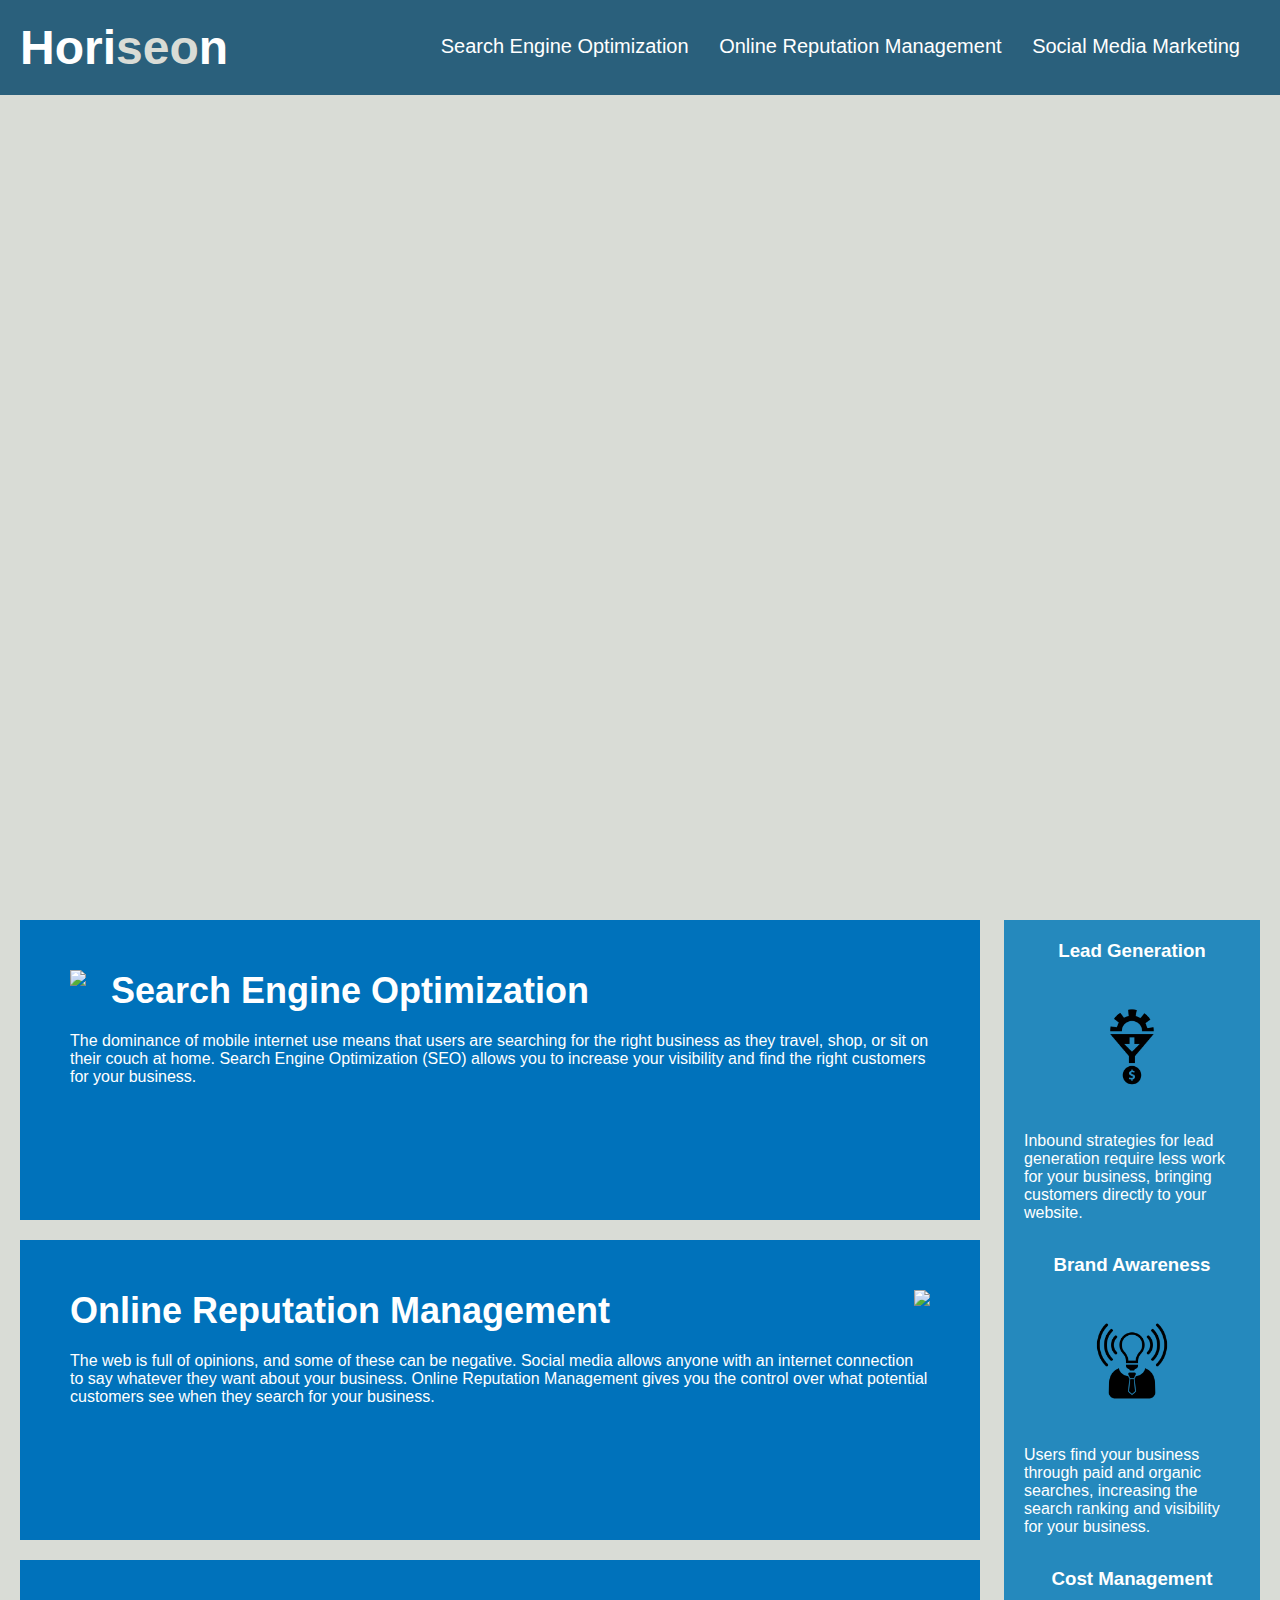
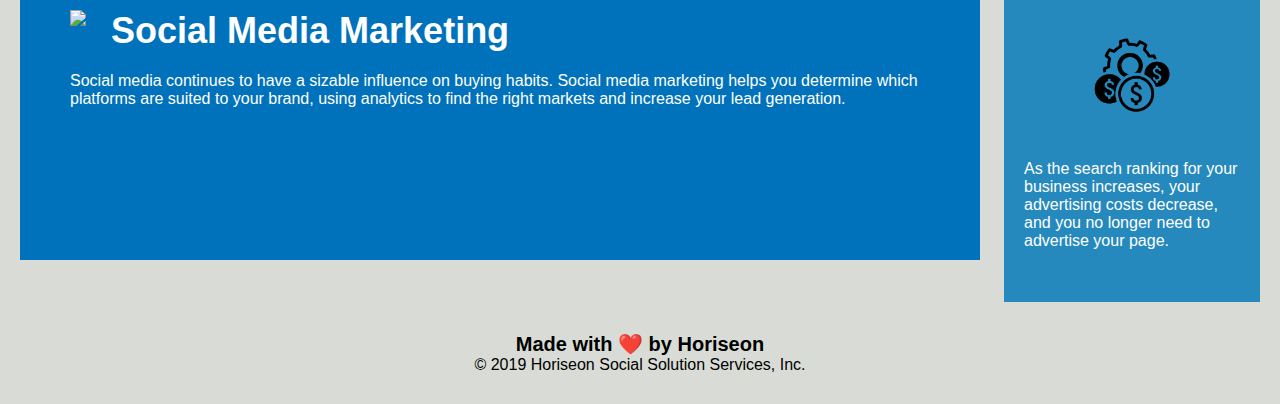
==== Develop/index.html @ 9b4aa675 "updating homework folder with necessary files" ====
<!DOCTYPE html>
<html lang="en-us">

<head>
    <meta charset="UTF-8" />
    <link rel="stylesheet" href="./assets/css/style.css">
    <title>website</title>
</head>

<body>
    <div class="header">
        <h1>Hori<span class="seo">seo</span>n</h1>
        <div>
            <ul>
                <li>
                    <a href="#search-engine-optimization">Search Engine Optimization</a>
                </li>
                <li>
                    <a href="#online-reputation-management">Online Reputation Management</a>
                </li>
                <li>
                    <a href="#social-media-marketing">Social Media Marketing</a>
                </li>
            </ul>
        </div>
    </div>
    <div class="hero"></div>
    <div class="content">
        <div class="search-engine-optimization">
            <img src="./assets/images/search-engine-optimization.jpg" class="float-left" />
            <h2>Search Engine Optimization</h2>
            <p>
                The dominance of mobile internet use means that users are searching for the right business as they travel, shop, or sit on their couch at home. Search Engine Optimization (SEO) allows you to increase your visibility and find the right customers for your business.
            </p>
        </div>
        <div id="online-reputation-management" class="online-reputation-management">
            <img src="./assets/images/online-reputation-management.jpg" class="float-right" />
            <h2>Online Reputation Management</h2>
            <p>
                The web is full of opinions, and some of these can be negative. Social media allows anyone with an internet connection to say whatever they want about your business. Online Reputation Management gives you the control over what potential customers see when they search for your business.
            </p>
        </div>
        <div id="social-media-marketing" class="social-media-marketing">
            <img src="./assets/images/social-media-marketing.jpg" class="float-left" />
            <h2>Social Media Marketing</h2>
            <p>
                Social media continues to have a sizable influence on buying habits. Social media marketing helps you determine which platforms are suited to your brand, using analytics to find the right markets and increase your lead generation.
            </p>
        </div>
    </div>
    <div class="benefits">
        <div class="benefit-lead">
            <h3>Lead Generation</h3>
            <img src="./assets/images/lead-generation.png" />
            <p>
                Inbound strategies for lead generation require less work for your business, bringing customers directly to your website.
            </p>
        </div>
        <div class="benefit-brand">
            <h3>Brand Awareness</h3>
            <img src="./assets/images/brand-awareness.png" />
            <p>
                Users find your business through paid and organic searches, increasing the search ranking and visibility for your business.
            </p>
        </div>
        <div class="benefit-cost">
            <h3>Cost Management</h3>
            <img src="./assets/images/cost-management.png" />
            <p>
                As the search ranking for your business increases, your advertising costs decrease, and you no longer need to advertise your page.
            </p>
        </div>
    </div>
    <div class="footer">
        <h2>Made with ❤️️ by Horiseon</h2>
        <p>
            &copy; 2019 Horiseon Social Solution Services, Inc.
        </p>
    </div>
</body>

</html>
---- Develop/assets/css/style.css ----
* {
    box-sizing: border-box;
    padding: 0;
    margin: 0;
}

body {
    background-color: #d9dcd6;
}

.header {
    padding: 20px;
    font-family: 'Trebuchet MS', 'Lucida Sans Unicode', 'Lucida Grande', 'Lucida Sans', Arial, sans-serif;
    background-color: #2a607c;
    color: #ffffff;
}

.header h1 {
    display: inline-block;
    font-size: 48px;
}

.header h1 .seo {
    color: #d9dcd6;
}

.header div {
    padding-top: 15px;
    margin-right: 20px;
    float: right;
    font-family: 'Gill Sans', 'Gill Sans MT', Calibri, 'Trebuchet MS', sans-serif;
    font-size: 20px;
}

.header div ul {
    list-style-type: none;
}

.header div ul li {
    display: inline-block;
    margin-left: 25px;
}

a {
    color: #ffffff;
    text-decoration: none;
}

p {
    font-size: 16px;
}

.hero {
    height: 800px;
    width: 100%;
    margin-bottom: 25px;
    background-image: url("../images/digital-marketing-meeting.jpg");
    background-size: cover;
    background-position: center;
}

.float-left {
    float: left;
    margin-right: 25px;
}

.float-right {
    float: right;
    margin-left: 25px;
}

.content {
    width: 75%;
    display: inline-block;
    margin-left: 20px;
}

.benefits {
    margin-right: 20px;
    padding: 20px;
    clear: both;
    float: right;
    width: 20%;
    height: 100%;
    font-family: 'Gill Sans', 'Gill Sans MT', Calibri, 'Trebuchet MS', sans-serif;
    background-color: #2589bd;
}

.benefit-lead {
    margin-bottom: 32px;
    color: #ffffff;
}

.benefit-brand {
    margin-bottom: 32px;
    color: #ffffff;
}

.benefit-cost {
    margin-bottom: 32px;
    color: #ffffff;
}

.benefit-lead h3 {
    margin-bottom: 10px;
    text-align: center;
}

.benefit-brand h3 {
    margin-bottom: 10px;
    text-align: center;
}

.benefit-cost h3 {
    margin-bottom: 10px;
    text-align: center;
}

.benefit-lead img {
    display: block;
    margin: 10px auto;
    max-width: 150px;
}

.benefit-brand img {
    display: block;
    margin: 10px auto;
    max-width: 150px;
}

.benefit-cost img {
    display: block;
    margin: 10px auto;
    max-width: 150px;
}

.search-engine-optimization {
    margin-bottom: 20px;
    padding: 50px;
    height: 300px;
    font-family: 'Gill Sans', 'Gill Sans MT', Calibri, 'Trebuchet MS', sans-serif;
    background-color: #0072bb;
    color: #ffffff;
}

.online-reputation-management {
    margin-bottom: 20px;
    padding: 50px;
    height: 300px;
    font-family: 'Gill Sans', 'Gill Sans MT', Calibri, 'Trebuchet MS', sans-serif;
    background-color: #0072bb;
    color: #ffffff;
}

.social-media-marketing {
    margin-bottom: 20px;
    padding: 50px;
    height: 300px;
    font-family: 'Gill Sans', 'Gill Sans MT', Calibri, 'Trebuchet MS', sans-serif;
    background-color: #0072bb;
    color: #ffffff;
}

.search-engine-optimization img {
    max-height: 200px;
}

.online-reputation-management img {
    max-height: 200px;
}

.social-media-marketing img {
    max-height: 200px;
}

.search-engine-optimization h2 {
    margin-bottom: 20px;
    font-size: 36px;
}

.online-reputation-management h2 {
    margin-bottom: 20px;
    font-size: 36px;
}

.social-media-marketing h2 {
    margin-bottom: 20px;
    font-size: 36px;
}

.footer {
    padding: 30px;
    clear: both;
    font-family: 'Trebuchet MS', 'Lucida Sans Unicode', 'Lucida Grande', 'Lucida Sans', Arial, sans-serif;
    text-align: center;
}

.footer h2 {
    font-size: 20px;
}
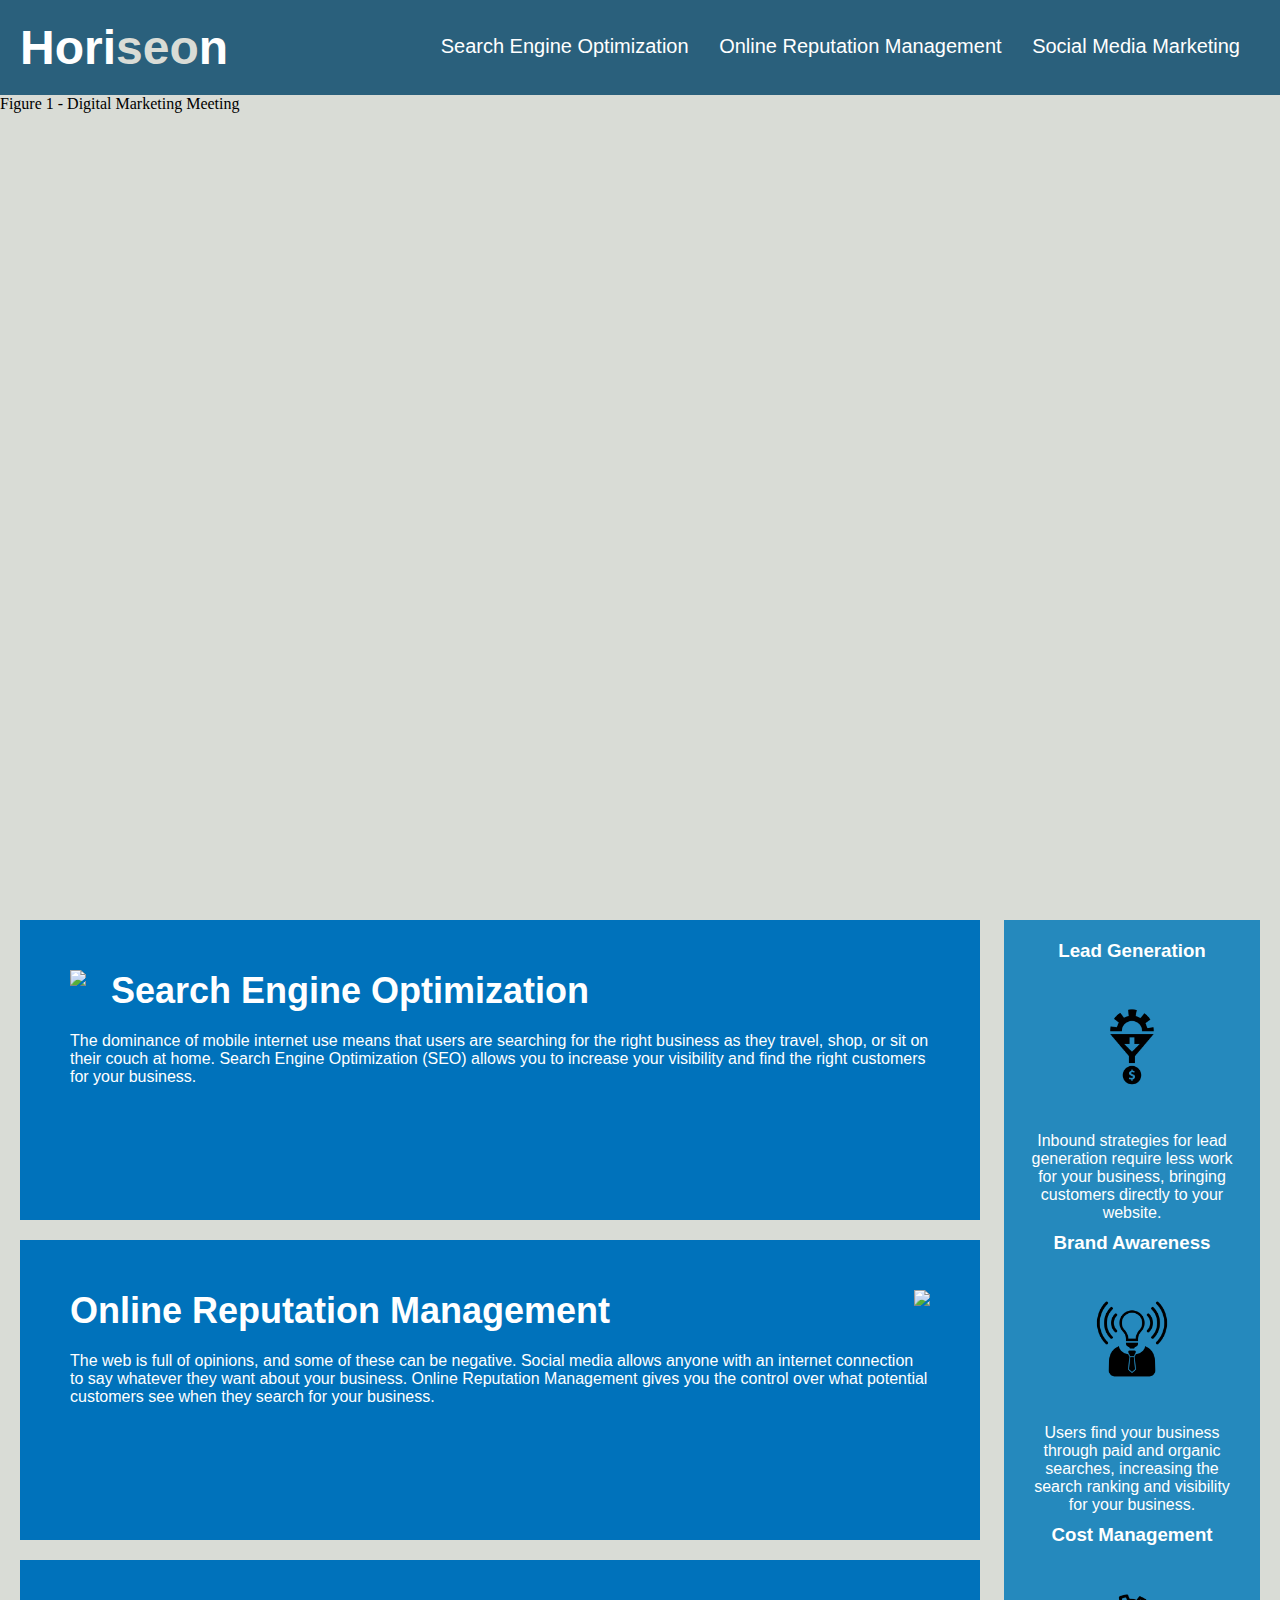
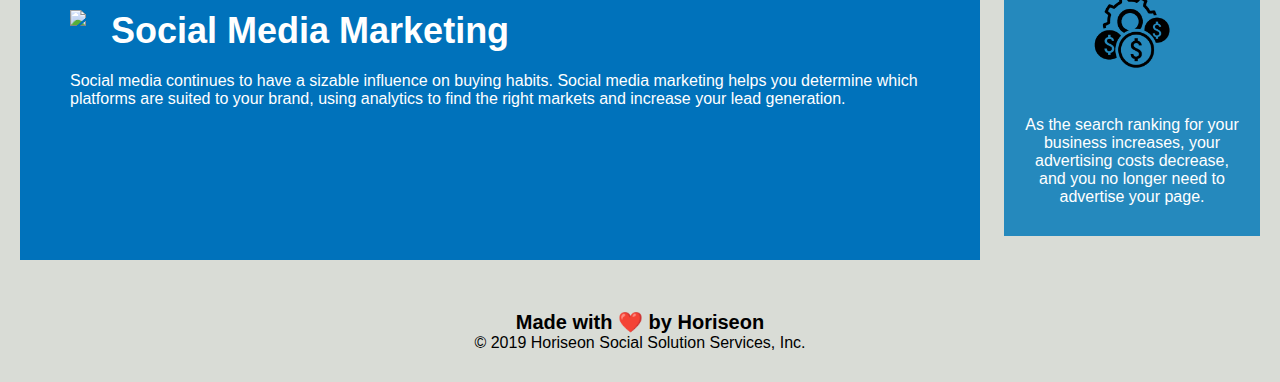
==== commit e805a8a8: "finished product, may revisit later" ====
--- a/Develop/index.html
+++ b/Develop/index.html
@@ -8,9 +8,10 @@
 </head>
 
 <body>
-    <div class="header">
+    <!-- <div class="header"> -->
+    <header>
         <h1>Hori<span class="seo">seo</span>n</h1>
-        <div>
+        <nav>
             <ul>
                 <li>
                     <a href="#search-engine-optimization">Search Engine Optimization</a>
@@ -22,61 +23,78 @@
                     <a href="#social-media-marketing">Social Media Marketing</a>
                 </li>
             </ul>
-        </div>
-    </div>
-    <div class="hero"></div>
-    <div class="content">
-        <div class="search-engine-optimization">
+        </nav>
+    </header>
+    <!-- </div> -->
+    <!-- <div class="hero"></div> -->
+    <figure>
+        <figcaption>Figure 1 - Digital Marketing Meeting</figcaption>
+    </figure>
+    <!-- <div class="content"> -->
+    <main>
+        <!-- <div class="search-engine-optimization"> -->
+            <!-- <section class="search-engine-optimization"> -->
+                <section class="bluebox">
             <img src="./assets/images/search-engine-optimization.jpg" class="float-left" />
             <h2>Search Engine Optimization</h2>
             <p>
                 The dominance of mobile internet use means that users are searching for the right business as they travel, shop, or sit on their couch at home. Search Engine Optimization (SEO) allows you to increase your visibility and find the right customers for your business.
             </p>
-        </div>
-        <div id="online-reputation-management" class="online-reputation-management">
+        </section>
+        <!-- <section id="online-reputation-management" class="online-reputation-management"> -->
+            <section class="bluebox">
             <img src="./assets/images/online-reputation-management.jpg" class="float-right" />
             <h2>Online Reputation Management</h2>
             <p>
                 The web is full of opinions, and some of these can be negative. Social media allows anyone with an internet connection to say whatever they want about your business. Online Reputation Management gives you the control over what potential customers see when they search for your business.
             </p>
-        </div>
-        <div id="social-media-marketing" class="social-media-marketing">
+        </section>
+        <!-- <section id="social-media-marketing" class="social-media-marketing"> -->
+            <section class="bluebox">
             <img src="./assets/images/social-media-marketing.jpg" class="float-left" />
             <h2>Social Media Marketing</h2>
             <p>
                 Social media continues to have a sizable influence on buying habits. Social media marketing helps you determine which platforms are suited to your brand, using analytics to find the right markets and increase your lead generation.
             </p>
-        </div>
-    </div>
-    <div class="benefits">
-        <div class="benefit-lead">
+        </section>
+    </main>
+    <!-- </div> -->
+    <!-- <div class="benefits"> -->
+        <aside class="benefits">
+        <!-- <div class="benefit-lead"> -->
+            <div class="benefit">
             <h3>Lead Generation</h3>
             <img src="./assets/images/lead-generation.png" />
             <p>
                 Inbound strategies for lead generation require less work for your business, bringing customers directly to your website.
             </p>
         </div>
-        <div class="benefit-brand">
+        <!-- <div class="benefit-brand"> -->
+            <div class="benefit">
             <h3>Brand Awareness</h3>
             <img src="./assets/images/brand-awareness.png" />
             <p>
                 Users find your business through paid and organic searches, increasing the search ranking and visibility for your business.
             </p>
         </div>
-        <div class="benefit-cost">
+        <!-- <div class="benefit-cost"> -->
+            <div class="benefit">
             <h3>Cost Management</h3>
             <img src="./assets/images/cost-management.png" />
             <p>
                 As the search ranking for your business increases, your advertising costs decrease, and you no longer need to advertise your page.
             </p>
         </div>
-    </div>
-    <div class="footer">
+        </aside>
+    <!-- </div> -->
+    <!-- <div class="footer"> -->
+    <footer>
         <h2>Made with ❤️️ by Horiseon</h2>
         <p>
             &copy; 2019 Horiseon Social Solution Services, Inc.
         </p>
-    </div>
+    </footer>
+    <!-- </div> -->
 </body>
 
 </html>
--- a/Develop/assets/css/style.css
+++ b/Develop/assets/css/style.css
@@ -8,23 +8,23 @@
     background-color: #d9dcd6;
 }
 
-.header {
+header {
     padding: 20px;
     font-family: 'Trebuchet MS', 'Lucida Sans Unicode', 'Lucida Grande', 'Lucida Sans', Arial, sans-serif;
     background-color: #2a607c;
     color: #ffffff;
 }
 
-.header h1 {
+header h1 {
     display: inline-block;
     font-size: 48px;
 }
 
-.header h1 .seo {
+header h1 .seo {
     color: #d9dcd6;
 }
 
-.header div {
+nav {
     padding-top: 15px;
     margin-right: 20px;
     float: right;
@@ -32,11 +32,11 @@
     font-size: 20px;
 }
 
-.header div ul {
+nav ul {
     list-style-type: none;
 }
 
-.header div ul li {
+nav ul li {
     display: inline-block;
     margin-left: 25px;
 }
@@ -50,7 +50,8 @@
     font-size: 16px;
 }
 
-.hero {
+/* .hero { */
+figure {
     height: 800px;
     width: 100%;
     margin-bottom: 25px;
@@ -69,7 +70,8 @@
     margin-left: 25px;
 }
 
-.content {
+/* .content { */
+main {
     width: 75%;
     display: inline-block;
     margin-left: 20px;
@@ -86,12 +88,13 @@
     background-color: #2589bd;
 }
 
-.benefit-lead {
+/* .benefit-lead { */
+    .benefit {
     margin-bottom: 32px;
     color: #ffffff;
 }
 
-.benefit-brand {
+/* .benefit-brand {
     margin-bottom: 32px;
     color: #ffffff;
 }
@@ -99,14 +102,15 @@
 .benefit-cost {
     margin-bottom: 32px;
     color: #ffffff;
-}
-
-.benefit-lead h3 {
+} */
+
+/* .benefit-lead h3 { */
+    .benefit {
     margin-bottom: 10px;
     text-align: center;
 }
 
-.benefit-brand h3 {
+/* .benefit-brand h3 {
     margin-bottom: 10px;
     text-align: center;
 }
@@ -114,15 +118,16 @@
 .benefit-cost h3 {
     margin-bottom: 10px;
     text-align: center;
-}
-
-.benefit-lead img {
+} */
+
+/* .benefit-lead img { */
+    .benefit img {
     display: block;
     margin: 10px auto;
     max-width: 150px;
 }
 
-.benefit-brand img {
+/* .benefit-brand img {
     display: block;
     margin: 10px auto;
     max-width: 150px;
@@ -132,9 +137,10 @@
     display: block;
     margin: 10px auto;
     max-width: 150px;
-}
-
-.search-engine-optimization {
+} */
+
+/* .search-engine-optimization { */
+.bluebox {
     margin-bottom: 20px;
     padding: 50px;
     height: 300px;
@@ -143,7 +149,7 @@
     color: #ffffff;
 }
 
-.online-reputation-management {
+/* .online-reputation-management {
     margin-bottom: 20px;
     padding: 50px;
     height: 300px;
@@ -159,26 +165,28 @@
     font-family: 'Gill Sans', 'Gill Sans MT', Calibri, 'Trebuchet MS', sans-serif;
     background-color: #0072bb;
     color: #ffffff;
-}
-
-.search-engine-optimization img {
+} */
+
+/* .search-engine-optimization img { */
+    .bluebox img {
     max-height: 200px;
 }
 
-.online-reputation-management img {
+/* .online-reputation-management img {
     max-height: 200px;
 }
 
 .social-media-marketing img {
     max-height: 200px;
-}
-
-.search-engine-optimization h2 {
+} */
+
+/* .search-engine-optimization h2 { */
+    .bluebox h2{
     margin-bottom: 20px;
     font-size: 36px;
 }
 
-.online-reputation-management h2 {
+/* .online-reputation-management h2 {
     margin-bottom: 20px;
     font-size: 36px;
 }
@@ -186,15 +194,15 @@
 .social-media-marketing h2 {
     margin-bottom: 20px;
     font-size: 36px;
-}
-
-.footer {
+} */
+
+footer {
     padding: 30px;
     clear: both;
     font-family: 'Trebuchet MS', 'Lucida Sans Unicode', 'Lucida Grande', 'Lucida Sans', Arial, sans-serif;
     text-align: center;
 }
 
-.footer h2 {
+footer h2 {
     font-size: 20px;
 }
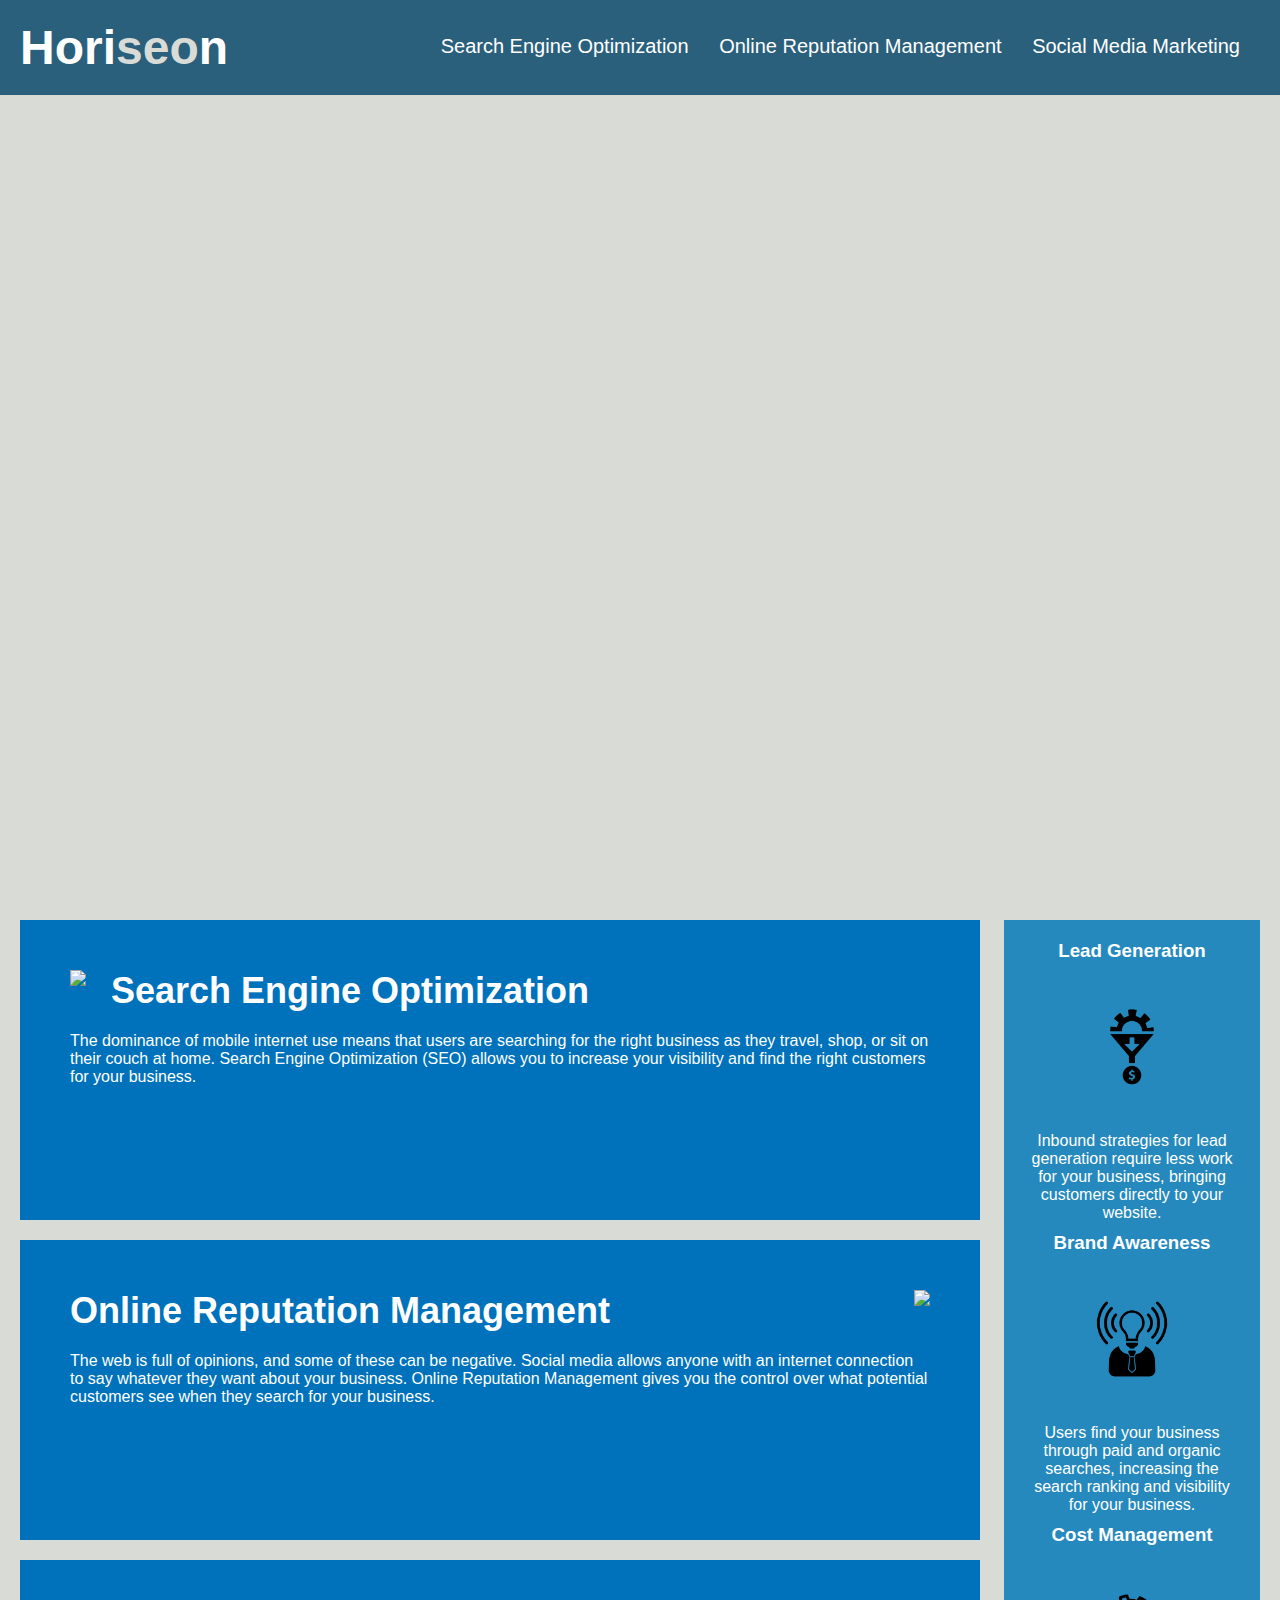
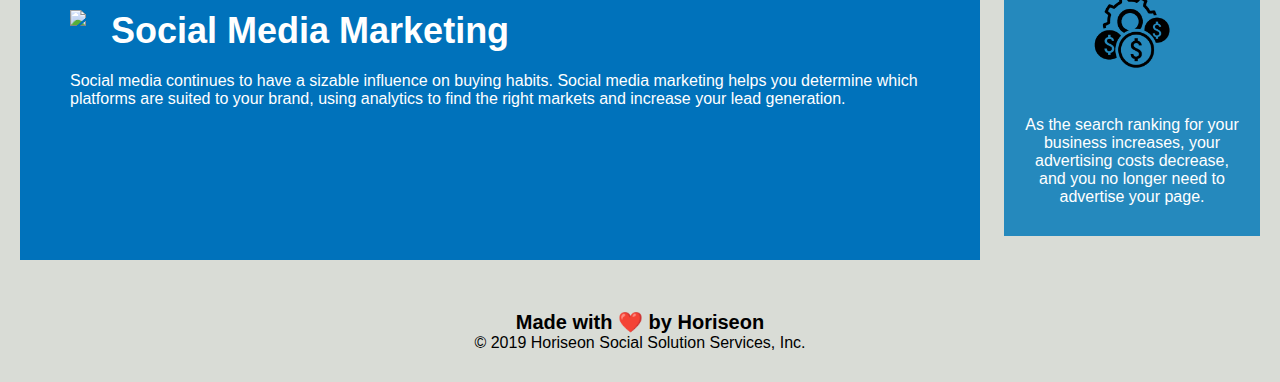
==== commit 8bbb65a3: "Few changes and updates to the code, deleted the <figcaption> line" ====
--- a/Develop/index.html
+++ b/Develop/index.html
@@ -28,7 +28,7 @@
     <!-- </div> -->
     <!-- <div class="hero"></div> -->
     <figure>
-        <figcaption>Figure 1 - Digital Marketing Meeting</figcaption>
+        <!-- <figcaption>Figure 1 - Digital Marketing Meeting</figcaption> -->
     </figure>
     <!-- <div class="content"> -->
     <main>
--- a/Develop/assets/css/style.css
+++ b/Develop/assets/css/style.css
@@ -24,6 +24,7 @@
     color: #d9dcd6;
 }
 
+/* Removed the header tag before the nav tag since I am not expecting there to be a second navigation section */
 nav {
     padding-top: 15px;
     margin-right: 20px;
